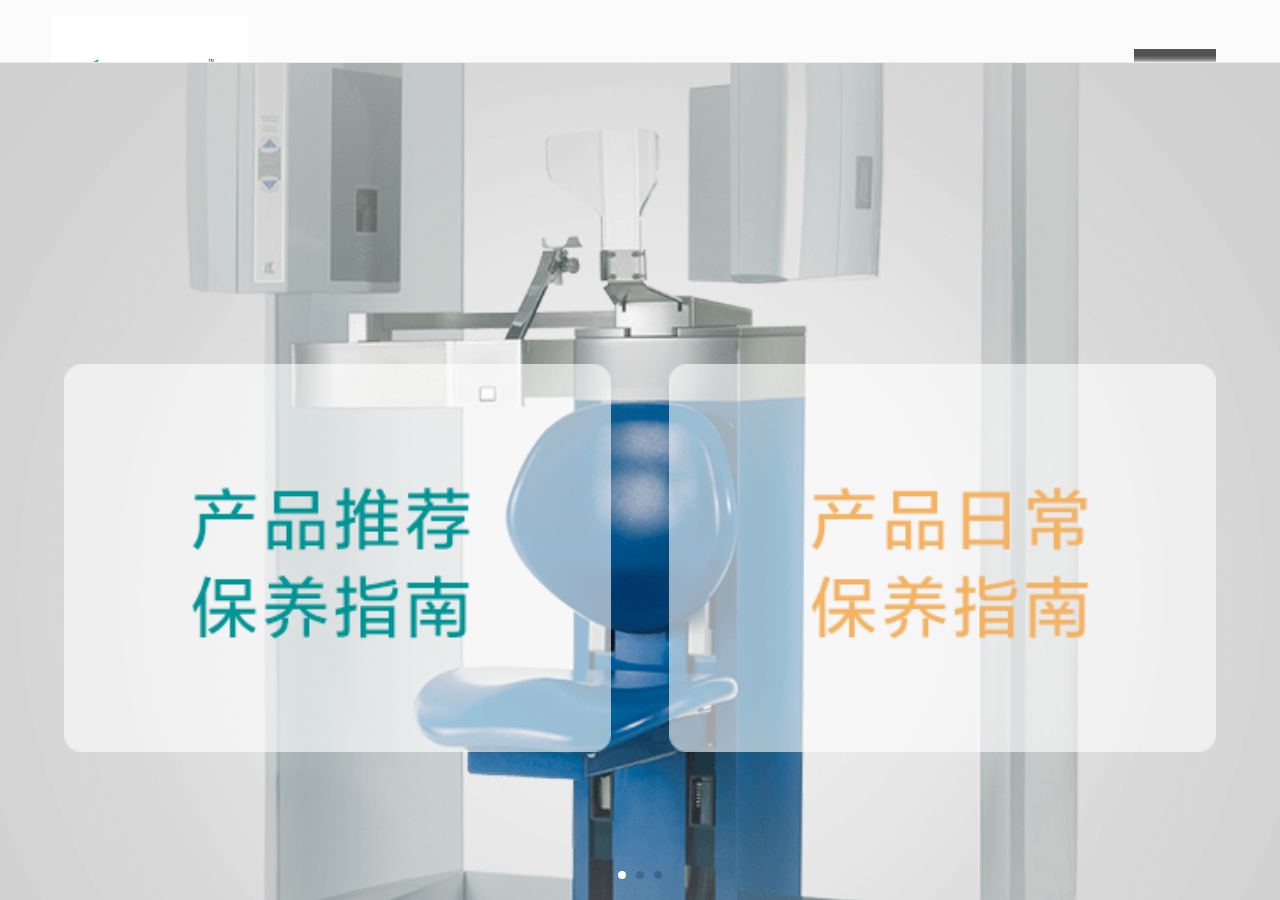
==== dental-chair.html @ 8c881070 "update" ====
<!DOCTYPE html>
<html lang="en">
<head>
	<meta charset="UTF-8">
	<meta name='viewport' content='width=device-width, initial-scale=1.0, maximum-scale=1.0, user-scalable=0'>
	<meta name="applicable-device" content="mobile">
	<title>牙椅</title>
	<link rel="stylesheet" href="css/styles.css">
	<link href="css/font-awesome.min.css" rel="stylesheet">
    <link rel="stylesheet" href="css/style.css" media="screen" type="text/css" />
    <link rel="stylesheet" href="css/swiper.min.css">
</head>
<body style="background-color: #EBEBEB;">
	<header>
		<div class="fl logo"></div>
		<div class="fr fold"></div>
	</header>
	<ul id="accordion" class="accordion">
		<li>
			<div class="link"></i>服务产品<i class="fa fa-angle-down"></i></div>
			<ul class="submenu">
				<li><a href="service products.html">精彩资讯</a></li>
				<li><a href="service products.html#ke">客户分享</a></li>
				<li><a href="#">产品介绍</a></li>
			</ul>
		</li>
		<li>
			<div class="link">技术培训<i class="fa fa-angle-down"></i></div>
			<ul class="submenu">
				<li><a href="#">微课堂</a></li>
				<li><a href="#">在线课程</a></li>
				<li><a href="technical info.html">技术资料</a></li>
			</ul>
		</li>
		<li>
			<div class="link">客户关怀<i class="fa fa-angle-down"></i></div>
			<ul class="submenu">
				<li><a href="#">关于iCARE</a></li>
				<li><a href="#">保养先行者</a></li>
				<li><a href="#">个人中心</a></li>
				<li><a href="#">论坛BBS</a></li>
			</ul>
		</li>
	</ul>
	<div class="swiper-container" style="width: 100%;height: 93%;">
        <div class="swiper-wrapper chair">
            <div class="swiper-slide">
            	<img src="img/chair-1.png" alt="">
            	<div class="lr">
            		<div class="left">
            			<a href="guide.html"><img src="img/chair-2.png" alt=""></a>
            		</div>
            		<div class="right">
            			<img src="img/chair-3.png" alt="">
            		</div>
            	</div>
            </div>
            <div class="swiper-slide">
            	<img src="img/chair-1.png" alt="">
            </div>
            <div class="swiper-slide">
            	<img src="img/chair-1.png" alt="">
            </div>
        </div>
        <!-- Add Pagination -->
        <div class="swiper-pagination"></div>
    </div>
</body>
<script type="text/javascript" src="js/jquery-3.1.1.min.js"></script>
<script type="text/javascript" src='js/jquery.js'></script>
<script type="text/javascript" src="js/index.js"></script>
<script type="text/javascript" src="js/inde.js"></script>
<script type="text/javascript" src="js/swiper.min.js"></script>
<script>
	var swiper = new Swiper('.swiper-container', {
        pagination: '.swiper-pagination',
        paginationClickable: true
    });
</script>
</html>
---- css/styles.css ----
body,ul,ol,p,h1,h2,h3,h4,h5,dl,dd,form,input,textarea,
td,th,button,strong,em,select,video,canvas{margin:0;padding:0;}
li{list-style:none;}
table{ border-collapse:collapse;}
textarea{resize:none;overflow:auto;}
img{ border:none; vertical-align:middle;max-width: 100%;display: block;}
em{ font-style:normal;}
a{ text-decoration:none;}
a,input{-webkit-appearance: none;-webkit-tap-highlight-color:rgba(0,0,0,0);}
input{outline: none;}
a, img {-webkit-touch-callout: none;}
html, body {-webkit-user-select: none;user-select: none; position: relative; height: 100%;}
body{font-family: "Helvetica Neue", Helvetica, "STHeiTi", sans-serif; overflow-x:hidden; overflow-y:auto;font-size: 0.14rem;}
html{font-size: 100px;}
.fl{float:left;}
.fr{float:right;}
header{
	width: 100%;
	height: 7%;
	background-color: #FBFBFB;
	border-bottom: 1px solid #EBEBEB;
	overflow: hidden;
}
header .logo{
	width: 0.6rem;
	height: 0.4rem;
	margin: 0.05rem  0 0.05rem 4%;
	background: url(../img/logo.jpg) no-repeat;
	background-size: cover;
	background-position: center;
}
header .fold{
	width: 0.25rem;
	height: 0.2rem;
	margin: 0.15rem  5% 0.15rem 0;
	background: url(../img/icon-1.png) no-repeat;
	background-size: cover;
	background-position: center;
}
.wrap-1 .swiper-container {
    width: 100%;
    height: 4.2rem;
}
.wrap-1 .swiper-slide {
    text-align: center;
    font-size: 18px;
    background: #fff;
    width: 80%;
	border-radius: 5px;
    /* Center slide text vertically */
    display: -webkit-box;
    display: -ms-flexbox;
    display: -webkit-flex;
    display: flex;
    -webkit-box-pack: center;
    -ms-flex-pack: center;
    -webkit-justify-content: center;
    justify-content: center;
    -webkit-box-align: center;
    -ms-flex-align: center;
    -webkit-align-items: center;
    align-items: center;
}
.wrap-1 .swiper-slide img{
	height: 100%;
}
.wrap-1 .swiper-slide:nth-child(2n) {
    width: 80%;
}
.wrap-1 .swiper-slide:nth-child(3n) {
    width: 20%;
}
.wrap-1 .title{
	text-align: center;
	color: #009594;
	font-size: 32px;
	margin: -0.5rem auto 0.3rem;
	font-weight: bolder;
	font-family: 'Helvetica';
}
.bottom {
	width: 100%;
	height: 0.5rem;
	line-height: 0.5rem;
	background-color: #fff;
	color: #333;
	text-align: center;
	font-size: 0.18rem;
	position: absolute;
	bottom: 0;
	left: 0;
	z-index: 10;
}
.bottom i{
	width: 0.3rem;
	height: 0.3rem;
	display: inline-block;
	vertical-align: middle;
	background: url(../img/btm.png) no-repeat;
	background-size: 80%;
	background-position: center;
	margin-right: 0.04rem;
}
.wrap-1{
	width: 95%;
	margin-left: 5%;
}
.all .sli {
    text-align: center;
    font-size: 18px;
    background: #EBEBEB;

    /* Center slide text vertically */
    display: -webkit-box;
    display: -ms-flexbox;
    display: -webkit-flex;
    display: flex;
    -webkit-box-pack: center;
    -ms-flex-pack: center;
    -webkit-justify-content: center;
    justify-content: center;
    -webkit-box-align: center;
    -ms-flex-align: center;
    -webkit-align-items: center;
    align-items: center;
}
.more-list{
	width: 90%;
	margin: 0 auto;
}
.more-list .list{
	width: 100%;
	margin-top: 0.08rem;
}
.bounce {
  -moz-animation: bounce 2s infinite;
  -webkit-animation: bounce 2s infinite;
  animation: bounce 2s infinite;
}
@-moz-keyframes bounce {
  0%, 20%, 50%, 80%, 100% {
    -moz-transform: translateY(0);
    transform: translateY(0);
  }
  40% {
    -moz-transform: translateY(-12px);
    transform: translateY(-12px);
  }
  60% {
    -moz-transform: translateY(-10px);
    transform: translateY(-10px);
  }
}
@-webkit-keyframes bounce {
  0%, 20%, 50%, 80%, 100% {
    -webkit-transform: translateY(0);
    transform: translateY(0);
  }
  40% {
    -webkit-transform: translateY(-12px);
    transform: translateY(-12px);
  }
  60% {
    -webkit-transform: translateY(-10px);
    transform: translateY(-10px);
  }
}
@keyframes bounce {
  0%, 20%, 50%, 80%, 100% {
    -moz-transform: translateY(0);
    -ms-transform: translateY(0);
    -webkit-transform: translateY(0);
    transform: translateY(0);
  }
  40% {
    -moz-transform: translateY(-12px);
    -ms-transform: translateY(-12px);
    -webkit-transform: translateY(-12px);
    transform: translateY(-12px);
  }
  60% {
    -moz-transform: translateY(-10px);
    -ms-transform: translateY(-10px);
    -webkit-transform: translateY(-10px);
    transform: translateY(-10px);
  }
}

.tit{
	text-align: center;
	color: #009594;
	font-size: 32px;
	margin: 0.5rem auto 0.3rem;
	font-weight: bolder;
	font-family: 'Helvetica';
}
.infos{
	width: 90%;
	margin: 0 auto;
}
.infos img{
	margin-bottom: 0.1rem;
}
.chair .swiper-slide{
	text-align: center;
    font-size: 18px;
    background: #fff;

    /* Center slide text vertically */
    display: -webkit-box;
    display: -ms-flexbox;
    display: -webkit-flex;
    display: flex;
    -webkit-box-pack: center;
    -ms-flex-pack: center;
    -webkit-justify-content: center;
    justify-content: center;
    -webkit-box-align: center;
    -ms-flex-align: center;
    -webkit-align-items: center;
    align-items: center;
}
span.swiper-pagination-bullet.swiper-pagination-bullet-active{
	background-color: #fff;
}
.chair .swiper-slide img{
	width: 100%;
  margin-top: 16%;
}
.lr{
	width: 90%;
	position: absolute;
	left: 5%;
	bottom: 0.45rem;
	z-index: 5;
	overflow: hidden;
}
.lr div{
	float: left;
	width: 47.5%;
}
.lr .left{
	margin-right: 5%;
}
---- css/style.css ----
* {
	margin: 0;
	padding: 0;
	-webkit-box-sizing: border-box;
	-moz-box-sizing: border-box;
	box-sizing: border-box;
}

body {
	background: #fff;
	/*font-family: 'Open Sans', Arial, Helvetica, Sans-serif, Verdana, Tahoma;*/
}

ul {
	list-style-type: none;
}

a {
	color: #b63b4d;
	text-decoration: none;
}

/** =======================
 * Contenedor Principal
 ===========================*/
h1 {
 	color: #FFF;
 	font-size: 24px;
 	font-weight: 400;
 	text-align: center;
 	margin-top: 80px;
 }

h1 a {
 	color: #c12c42;
 	font-size: 16px;
 }

 .accordion {
 	width: 100%;
 	/*max-width: 360px;*/
 	margin: 0 auto;
 	background: #FFF;
 	-webkit-border-radius: 4px;
 	-moz-border-radius: 4px;
 	border-radius: 4px;
 	position: absolute;
 	left: 0;
 	top: 0.5rem;
 	z-index: 10000;
 	display: none;
 }

.accordion .link {
	cursor: pointer;
	display: block;
	padding: 10px 15px 10px 6%;
	color: #333232;
	font-size: 14px;
	font-weight: 700;
	border-bottom: 1px solid #EBEBEB;
	position: relative;
	-webkit-transition: all 0.4s ease;
	-o-transition: all 0.4s ease;
	transition: all 0.4s ease;
}

/*.accordion li:last-child .link {
	border-bottom: 0;
}*/

.accordion li i {
	position: absolute;
	top: 12px;
	left: 12px;
	font-size: 18px;
	color: #CCCCCC;
	-webkit-transition: all 0.4s ease;
	-o-transition: all 0.4s ease;
	transition: all 0.4s ease;
}

.accordion li i.fa-angle-down {
	right: 16px;
	left: auto;
	font-size: 28px;
}

.accordion li.open .link {
	color: #333232;
}

.accordion li.open i {
	color: #CCCCCC;
}
.accordion li.open i.fa-angle-down {
	-webkit-transform: rotate(180deg);
	-ms-transform: rotate(180deg);
	-o-transform: rotate(180deg);
	transform: rotate(180deg);
}

/**
 * Submenu
 -----------------------------*/
 .submenu {
 	display: none;
 	background: #fff;
 	font-size: 0.14rem;
 }

 .submenu li {
 	border-bottom: 1px solid #EBEBEB;
 }

 .submenu a {
 	display: block;
 	text-decoration: none;
 	color: #333232;
 	padding: 12px;
 	padding-left: 42px;
 	-webkit-transition: all 0.25s ease;
 	-o-transition: all 0.25s ease;
 	transition: all 0.25s ease;
 }

/* .submenu a:hover {
 	background: #b63b4d;
 	color: #FFF;
 }*/
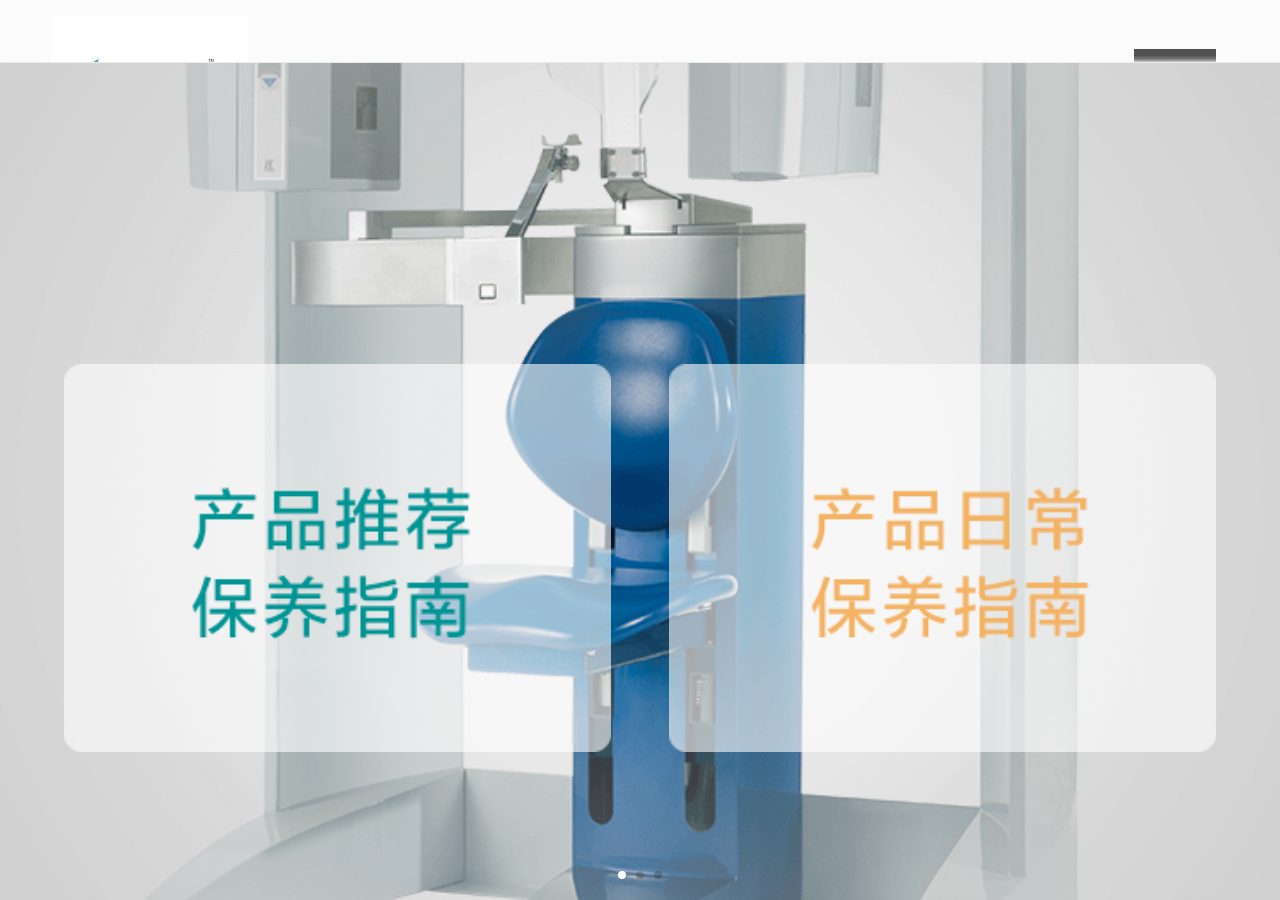
==== commit e79666a1: "Update dental-chair.html" ====
--- a/dental-chair.html
+++ b/dental-chair.html
@@ -19,8 +19,8 @@
 		<li>
 			<div class="link"></i>服务产品<i class="fa fa-angle-down"></i></div>
 			<ul class="submenu">
-				<li><a href="service products.html">精彩资讯</a></li>
-				<li><a href="service products.html#ke">客户分享</a></li>
+				<li><a href="service-products.html">精彩资讯</a></li>
+				<li><a href="service-products.html#ke">客户分享</a></li>
 				<li><a href="#">产品介绍</a></li>
 			</ul>
 		</li>
@@ -29,7 +29,7 @@
 			<ul class="submenu">
 				<li><a href="#">微课堂</a></li>
 				<li><a href="#">在线课程</a></li>
-				<li><a href="technical info.html">技术资料</a></li>
+				<li><a href="technical-info.html">技术资料</a></li>
 			</ul>
 		</li>
 		<li>
@@ -77,4 +77,4 @@
         paginationClickable: true
     });
 </script>
-</html>+</html>
--- a/css/styles.css
+++ b/css/styles.css
@@ -225,7 +225,6 @@
 }
 .chair .swiper-slide img{
 	width: 100%;
-  margin-top: 16%;
 }
 .lr{
 	width: 90%;
@@ -241,4 +240,4 @@
 }
 .lr .left{
 	margin-right: 5%;
-}+}
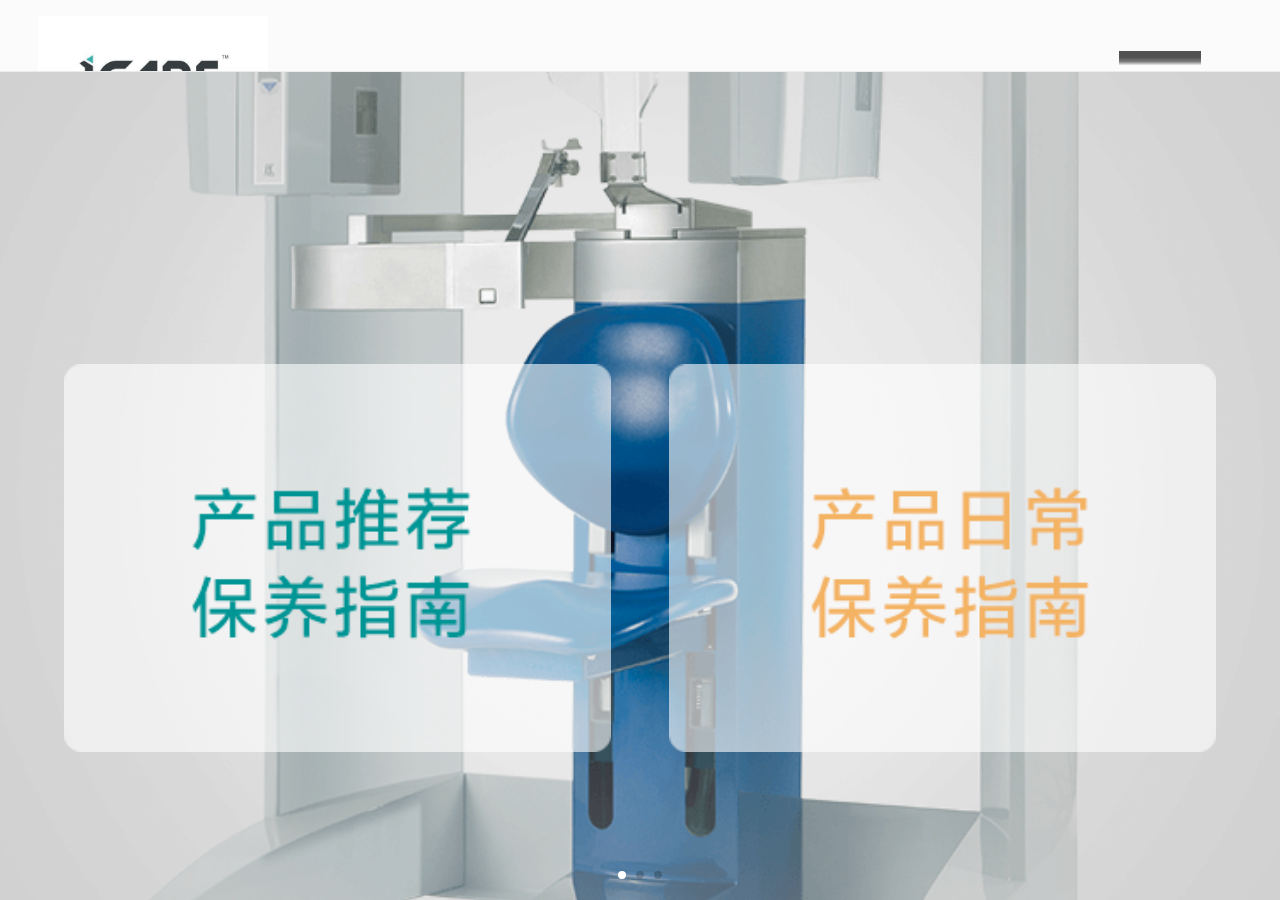
==== commit 753a4747: "Update dental-chair.html" ====
--- a/dental-chair.html
+++ b/dental-chair.html
@@ -20,7 +20,7 @@
 			<div class="link"></i>服务产品<i class="fa fa-angle-down"></i></div>
 			<ul class="submenu">
 				<li><a href="service-products.html">精彩资讯</a></li>
-				<li><a href="service-products.html#ke">客户分享</a></li>
+				<li><a href="service-products.html">客户分享</a></li>
 				<li><a href="#">产品介绍</a></li>
 			</ul>
 		</li>
@@ -42,7 +42,7 @@
 			</ul>
 		</li>
 	</ul>
-	<div class="swiper-container" style="width: 100%;height: 93%;">
+	<div class="swiper-container" style="width: 100%;height: 92%;">
         <div class="swiper-wrapper chair">
             <div class="swiper-slide">
             	<img src="img/chair-1.png" alt="">
--- a/css/styles.css
+++ b/css/styles.css
@@ -16,35 +16,35 @@
 .fr{float:right;}
 header{
 	width: 100%;
-	height: 7%;
+	height: 8%;
 	background-color: #FBFBFB;
 	border-bottom: 1px solid #EBEBEB;
 	overflow: hidden;
 }
 header .logo{
-	width: 0.6rem;
+	width: 0.7rem;
 	height: 0.4rem;
-	margin: 0.05rem  0 0.05rem 4%;
+	margin: 0.05rem 0 0.05rem 3%;
 	background: url(../img/logo.jpg) no-repeat;
 	background-size: cover;
 	background-position: center;
 }
 header .fold{
-	width: 0.25rem;
-	height: 0.2rem;
-	margin: 0.15rem  5% 0.15rem 0;
+	width: 0.5rem;
+	height: 0.35rem;
+	margin: 0.08rem 3% 0 0;
 	background: url(../img/icon-1.png) no-repeat;
-	background-size: cover;
+	background-size: 50%;
 	background-position: center;
 }
 .wrap-1 .swiper-container {
     width: 100%;
-    height: 4.2rem;
+    height: 4rem;
 }
 .wrap-1 .swiper-slide {
     text-align: center;
     font-size: 18px;
-    background: #fff;
+    background: #EBEBEB;
     width: 80%;
 	border-radius: 5px;
     /* Center slide text vertically */
@@ -62,7 +62,7 @@
     align-items: center;
 }
 .wrap-1 .swiper-slide img{
-	height: 100%;
+	width: 98%;
 }
 .wrap-1 .swiper-slide:nth-child(2n) {
     width: 80%;
@@ -73,8 +73,8 @@
 .wrap-1 .title{
 	text-align: center;
 	color: #009594;
-	font-size: 32px;
-	margin: -0.5rem auto 0.3rem;
+	font-size: 0.36rem;
+	margin: -0.35rem auto 0.15rem;
 	font-weight: bolder;
 	font-family: 'Helvetica';
 }
@@ -189,13 +189,13 @@
 .tit{
 	text-align: center;
 	color: #009594;
-	font-size: 32px;
-	margin: 0.5rem auto 0.3rem;
+	font-size: 0.36rem;
+	margin: 0.35rem auto 0.15rem;
 	font-weight: bolder;
 	font-family: 'Helvetica';
 }
 .infos{
-	width: 90%;
+	width: 94%;
 	margin: 0 auto;
 }
 .infos img{
--- a/css/style.css
+++ b/css/style.css
@@ -46,7 +46,7 @@
  	border-radius: 4px;
  	position: absolute;
  	left: 0;
- 	top: 0.5rem;
+ 	top: 8%;
  	z-index: 10000;
  	display: none;
  }
@@ -71,7 +71,7 @@
 
 .accordion li i {
 	position: absolute;
-	top: 12px;
+	top: 6px;
 	left: 12px;
 	font-size: 18px;
 	color: #CCCCCC;
@@ -81,9 +81,9 @@
 }
 
 .accordion li i.fa-angle-down {
-	right: 16px;
+	right: 22px;
 	left: auto;
-	font-size: 28px;
+	font-size: 30px;
 }
 
 .accordion li.open .link {
